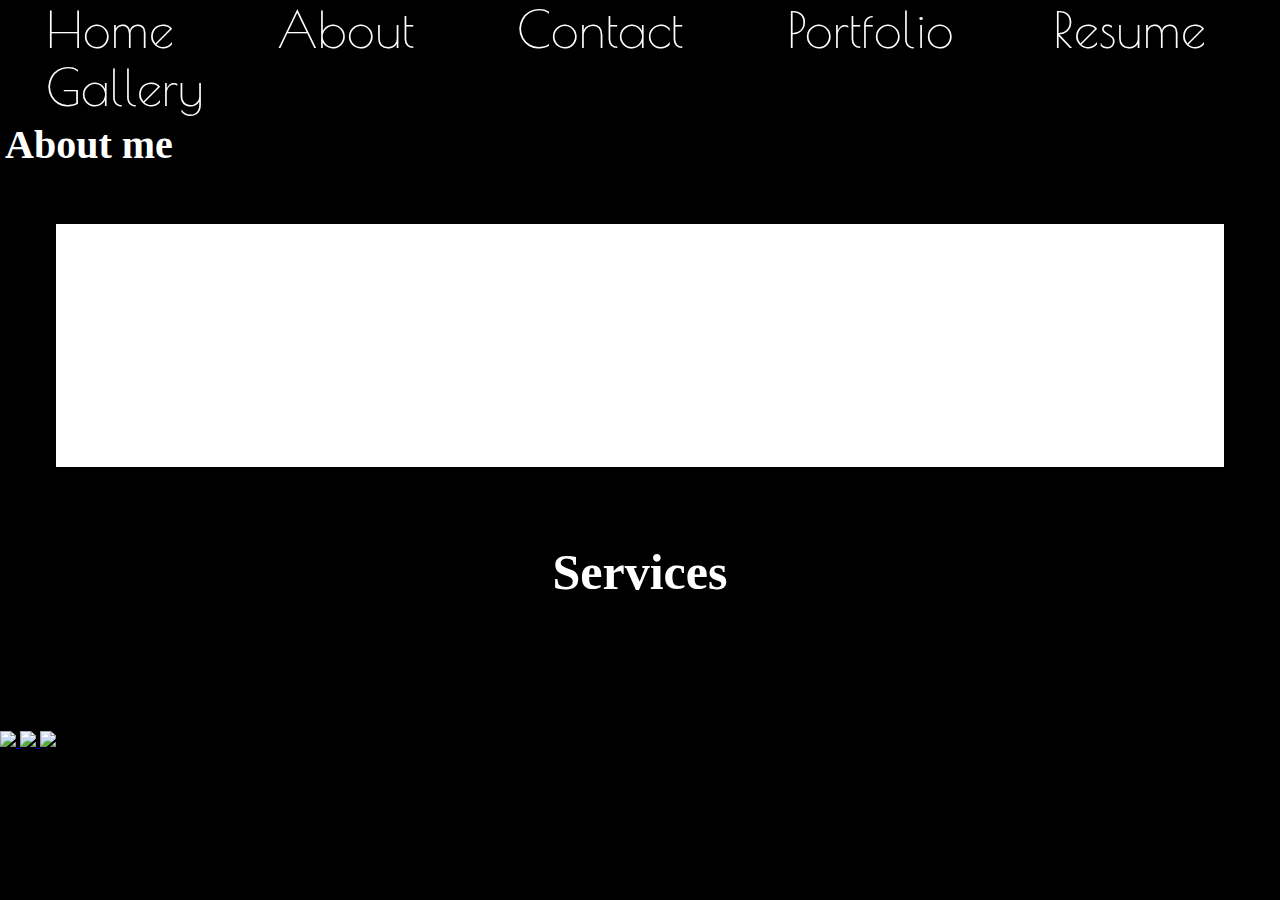
==== about.html @ 8f07b7c3 "Update about.html" ====
<!doctype html>
<html>
<head>
  <title>About Mc4</title>

<link href="style.css" rel="stylesheet">
</head>
<body>
<nav>
<a href="index.html">Home</a> | <a href="about.html">About</a> | <a href="contact.html">Contact</a> | <a href="portfolio.html">Portfolio</a> |<a href="resume.html">Resume</a> | <a href="gallery.html">Gallery</a>
</nav>
<link href="style.css" rel="stylesheet">
<link href='http://fonts.googleapis.com/css?family=Seymour+One' rel='stylesheet' type='text/css'>
<link href='http://fonts.googleapis.com/css?family=Poiret+One' rel='stylesheet' type='text/css'>
<link href='http://fonts.googleapis.com/css?family=Martel+Sans' rel='stylesheet' type='text/css'>
<h1>About me</h1>
<style>
  h1 {
   Font-size:40px;
    Font-weight:bold;
    Padding:10 px;
    color:white;
    margin:5px;
  }
  p{
    font size:37px;
    color:white;
    font-family: 'Martel Sans', sans-serif;
    text-align:center;
    
  }
  
  
</style>



<p> Char lee Jermey Argueta is a Music Producer & Audio Engineer also known as MC4,  based in South Florida. His passion with music started at an early stage , where he use to sing ,dance, play the piano and trumpet. Coming from West Palm Beach to Miami was a challenge for him where he had his ups and downs. Charlee has the right mindset and  faith towards his goals and dreams, which  was to Moved to Miami and start his future with his music. He is  enrolled at the University Miami Art Institute where he will be receiving a B.A in Audio Production Spring, 2015.
Charlee Argueta has been doing a lot of work, and achieve different experiences in the studio, such as Recording, Mixing, Producing and  songwriting as well. His goals with other producers and Artists is to have a huge impact on bringing new talents to blow up. with explosive mindset, goals, and achieve the impossible. </p>
<h2>
  <strong>Services</strong>
</h2>
<div> 
If your looking into booking a session with me, or looking for new music, Email me, Call Me, Or Text my number.
<ol>
 <strong>> Beats:$100-$500
  Mixing:$150-$200
  Recording:$15-$45 hr
  Performing:$200(trumpet)
  </strong
</ol>
  
</div>
<a href="https://twitter.com/i/start/setup_profile">
<img src="https://cdn1.iconfinder.com/data/icons/logotypes/32/square-twitter-128.png" width="50">
</a>
<a href="https://www.facebook.com/charlee.argueta">
<img src="https://cdn1.iconfinder.com/data/icons/logotypes/32/square-facebook-128.png" width="50">
</a>
<a href="http://instagram.com/miamic4music/">
<img src="https://cdn2.iconfinder.com/data/icons/social-flat-buttons-3/512/instagram-128.png" width="50">
</a>





  </body>
    
  </html>
---- style.css ----
body{
background-color:black;
font-family: 'Cinzel Decorative', cursive;
margin:0;
}
nav a:hover {
          color:white;
          padding:10px;
          display:box;
          transition:3 s all;

  }
nav a{
  text-decoration:none;
  color:white;
 
  border-radius:5px;
  padding:20px;
  margin:26px;
  display:box;
  transition:6 s all;
  text-align:center;
  font-size:50px;
  font-family: 'Poiret One', cursive;
  
 }


  

}
h1{
  color:white;
  text-align:center;
  font-family: 'Poiret One', cursive;
  font-size:80px;
  font-weight:bold;
  padding:30px;
  
}
header img{
  border-radius:100%;
  text-align:center;
  padding:-4px;
}
header{
  color:white;
  font-family:'Cinzel Decorative';
  text-align:center;
  
}
h2{
  color:white;
  font-family: 'Rozha One', serif;
  text-align:center;
  font-size:50px;
  padding:20px;
  
}
section {

  text-align:center;
  height:300px;
  background-size:cover;
}
  #features {
  background-image: none;
  background-color: white;
  height:300px;
}
p {
	background-color:white;
	font-family:impact,haettenschweiler,"Arial Narrow Bold",sans-serif;
	margin:56px;
	padding:20px;
	display:block;
	
	

	
}

button{
  color:white;
  background-color:black;
  border:none;
  border-radius:8px;
  padding:5px;
  margin-top:130px;
  font-size:65px;
  font-family: 'Chango', cursive;
}


.menu-selected{
	color:black:
	
}
table{
	width:1214;
	margin:0 auto;
	text-size:12px
	
	
	
}

table header{
	text-align:center;


}
---- style.css ----
body{
background-color:black;
font-family: 'Cinzel Decorative', cursive;
margin:0;
}
nav a:hover {
          color:white;
          padding:10px;
          display:box;
          transition:3 s all;

  }
nav a{
  text-decoration:none;
  color:white;
 
  border-radius:5px;
  padding:20px;
  margin:26px;
  display:box;
  transition:6 s all;
  text-align:center;
  font-size:50px;
  font-family: 'Poiret One', cursive;
  
 }


  

}
h1{
  color:white;
  text-align:center;
  font-family: 'Poiret One', cursive;
  font-size:80px;
  font-weight:bold;
  padding:30px;
  
}
header img{
  border-radius:100%;
  text-align:center;
  padding:-4px;
}
header{
  color:white;
  font-family:'Cinzel Decorative';
  text-align:center;
  
}
h2{
  color:white;
  font-family: 'Rozha One', serif;
  text-align:center;
  font-size:50px;
  padding:20px;
  
}
section {

  text-align:center;
  height:300px;
  background-size:cover;
}
  #features {
  background-image: none;
  background-color: white;
  height:300px;
}
p {
	background-color:white;
	font-family:impact,haettenschweiler,"Arial Narrow Bold",sans-serif;
	margin:56px;
	padding:20px;
	display:block;
	
	

	
}

button{
  color:white;
  background-color:black;
  border:none;
  border-radius:8px;
  padding:5px;
  margin-top:130px;
  font-size:65px;
  font-family: 'Chango', cursive;
}


.menu-selected{
	color:black:
	
}
table{
	width:1214;
	margin:0 auto;
	text-size:12px
	
	
	
}

table header{
	text-align:center;


}
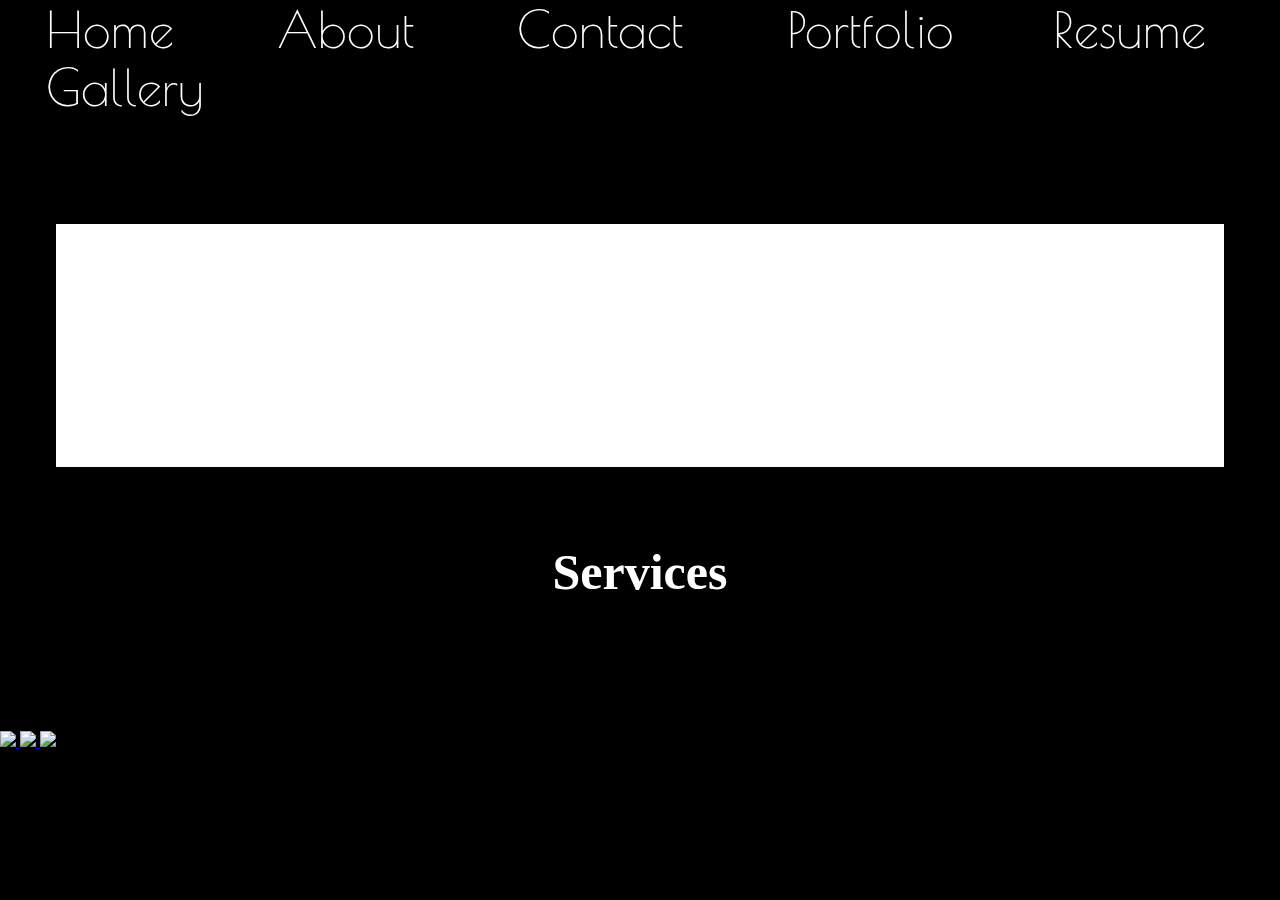
==== commit 5a5af87b: "Update about.html" ====
--- a/about.html
+++ b/about.html
@@ -19,7 +19,7 @@
    Font-size:40px;
     Font-weight:bold;
     Padding:10 px;
-    color:white;
+    color:black;
     margin:5px;
   }
   p{
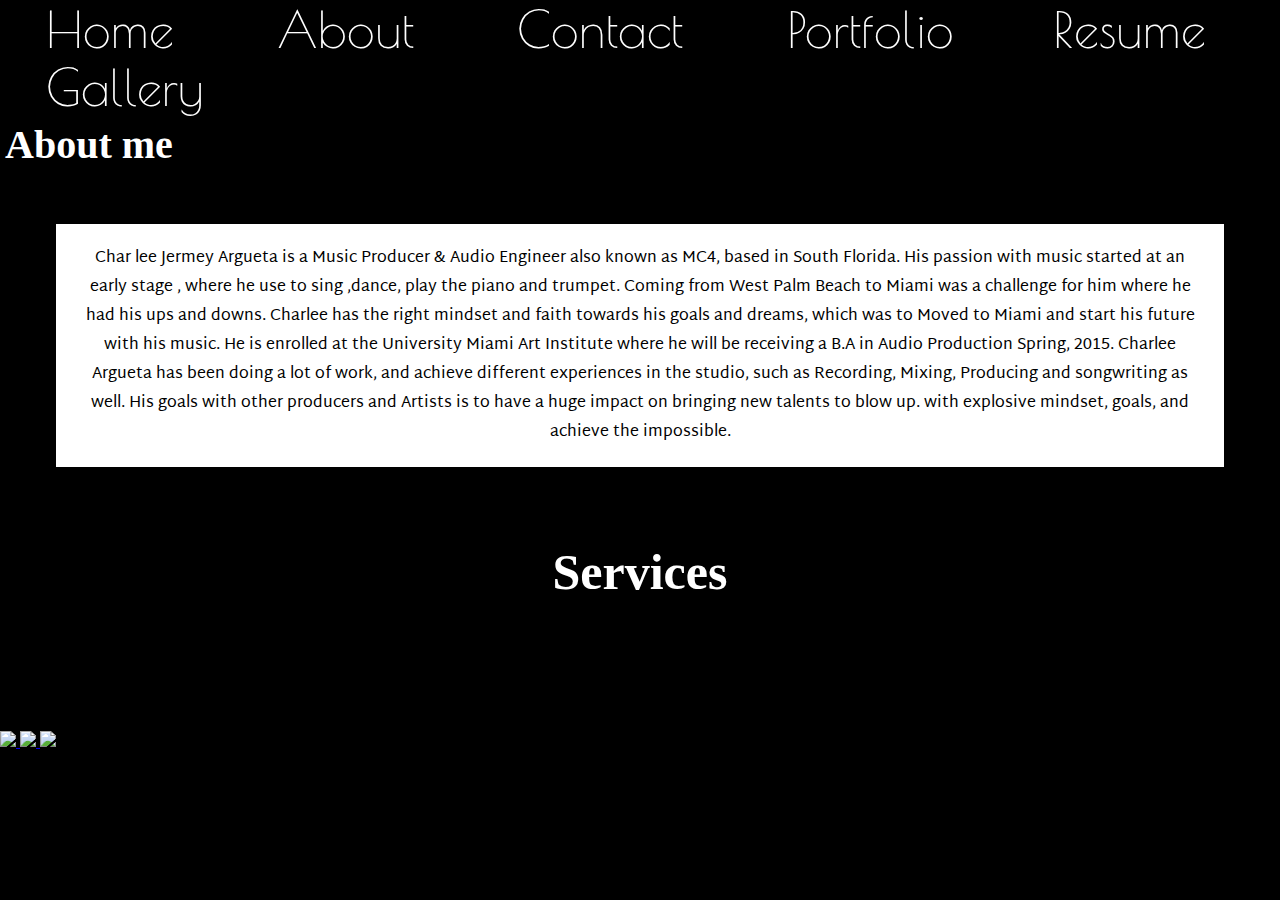
==== commit 8aa6e176: "Update about.html" ====
--- a/about.html
+++ b/about.html
@@ -19,12 +19,12 @@
    Font-size:40px;
     Font-weight:bold;
     Padding:10 px;
-    color:black;
+    color:white;
     margin:5px;
   }
   p{
     font size:37px;
-    color:white;
+    color:black;
     font-family: 'Martel Sans', sans-serif;
     text-align:center;
     
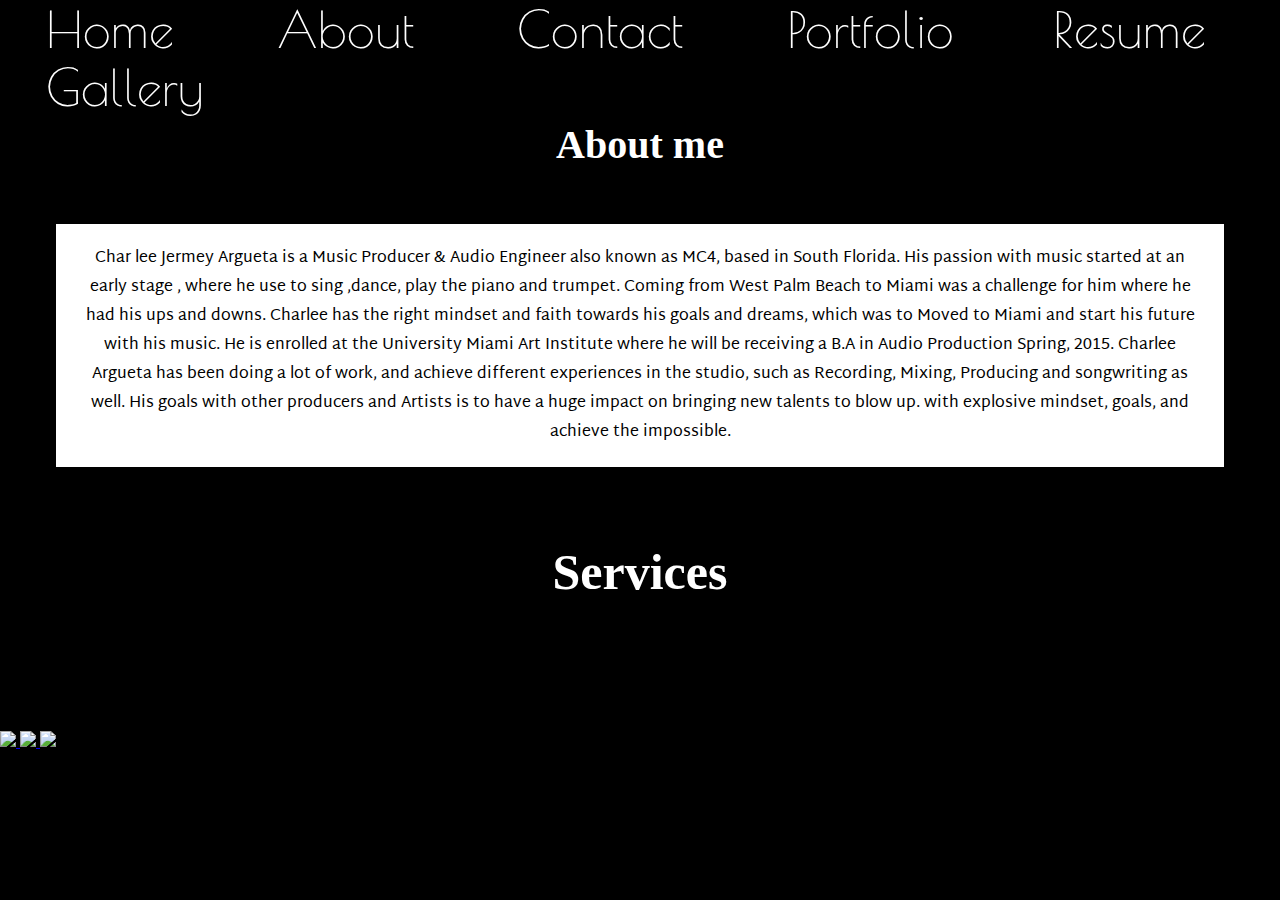
==== commit b959fb4e: "Update about.html" ====
--- a/about.html
+++ b/about.html
@@ -21,6 +21,7 @@
     Padding:10 px;
     color:white;
     margin:5px;
+    text-align:center;
   }
   p{
     font size:37px;
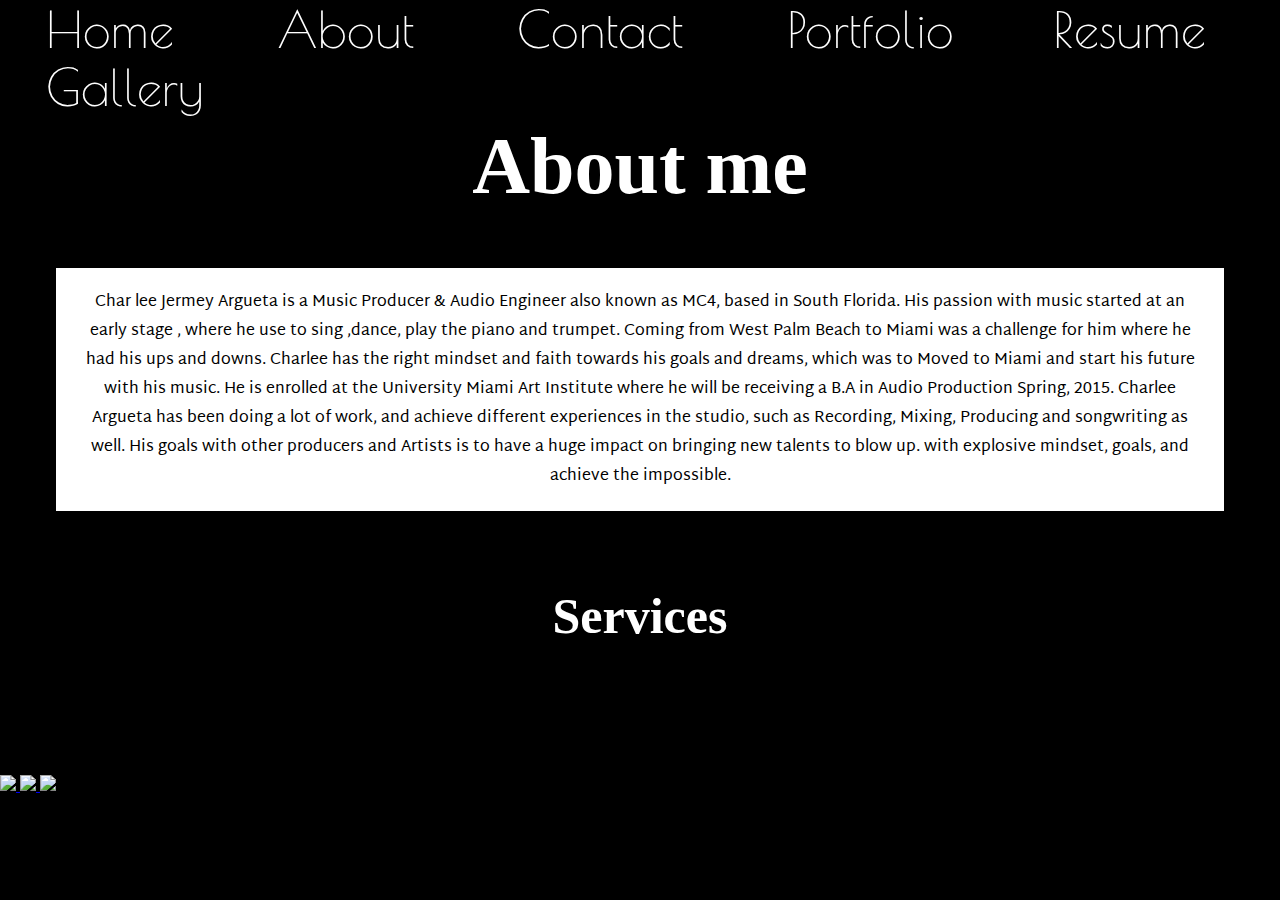
==== commit ed52f371: "Update about.html" ====
--- a/about.html
+++ b/about.html
@@ -16,7 +16,7 @@
 <h1>About me</h1>
 <style>
   h1 {
-   Font-size:40px;
+   Font-size:80px;
     Font-weight:bold;
     Padding:10 px;
     color:white;
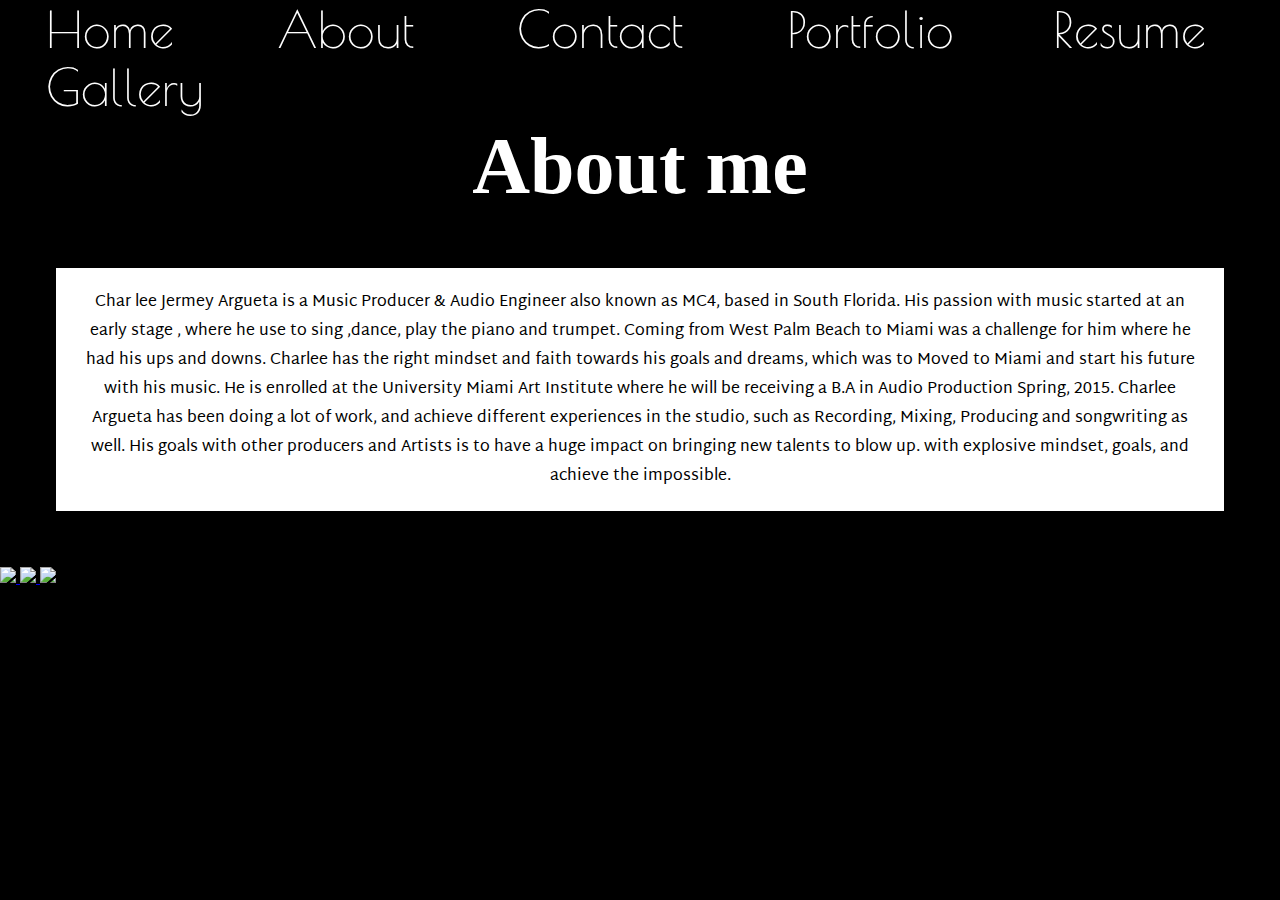
==== commit 4a4dbb63: "Update about.html" ====
--- a/about.html
+++ b/about.html
@@ -34,23 +34,10 @@
   
 </style>
 
+<p> Char lee Jermey Argueta is a Music Producer & Audio Engineer also known as MC4,  based in South Florida. His passion with music started at an early stage , where he use to sing ,dance, play the piano and trumpet. Coming from West Palm Beach to Miami was a challenge for him where he had his ups and downs. Charlee has the right mindset and  faith towards his goals and dreams, which  was to Moved to Miami and start his future with his music. He is  enrolled at the University Miami Art Institute where he will be receiving a B.A in Audio Production Spring, 2015.
+Charlee Argueta has been doing a lot of work, and achieve different experiences in the studio, such as Recording, Mixing, Producing and  songwriting as well. His goals with other producers and Artists is to have a huge impact on bringing new talents to blow up. with explosive mindset, goals, and achieve the impossible. </p>
 
 
-<p> Char lee Jermey Argueta is a Music Producer & Audio Engineer also known as MC4,  based in South Florida. His passion with music started at an early stage , where he use to sing ,dance, play the piano and trumpet. Coming from West Palm Beach to Miami was a challenge for him where he had his ups and downs. Charlee has the right mindset and  faith towards his goals and dreams, which  was to Moved to Miami and start his future with his music. He is  enrolled at the University Miami Art Institute where he will be receiving a B.A in Audio Production Spring, 2015.
-Charlee Argueta has been doing a lot of work, and achieve different experiences in the studio, such as Recording, Mixing, Producing and  songwriting as well. His goals with other producers and Artists is to have a huge impact on bringing new talents to blow up. with explosive mindset, goals, and achieve the impossible. </p>
-<h2>
-  <strong>Services</strong>
-</h2>
-<div> 
-If your looking into booking a session with me, or looking for new music, Email me, Call Me, Or Text my number.
-<ol>
- <strong>> Beats:$100-$500
-  Mixing:$150-$200
-  Recording:$15-$45 hr
-  Performing:$200(trumpet)
-  </strong
-</ol>
-  
 </div>
 <a href="https://twitter.com/i/start/setup_profile">
 <img src="https://cdn1.iconfinder.com/data/icons/logotypes/32/square-twitter-128.png" width="50">
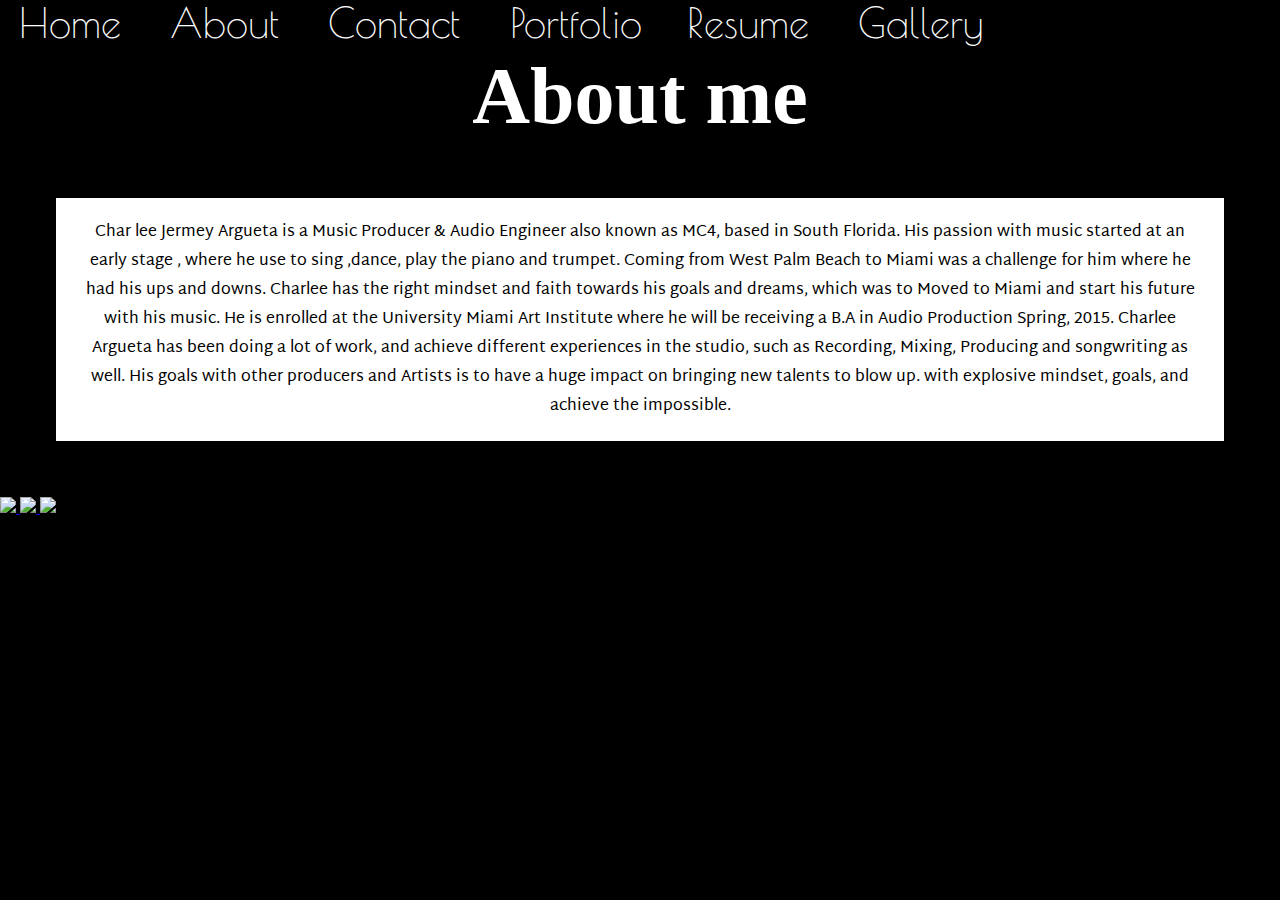
==== commit a983240a: "Update about.html" ====
--- a/about.html
+++ b/about.html
@@ -36,23 +36,16 @@
 
 <p> Char lee Jermey Argueta is a Music Producer & Audio Engineer also known as MC4,  based in South Florida. His passion with music started at an early stage , where he use to sing ,dance, play the piano and trumpet. Coming from West Palm Beach to Miami was a challenge for him where he had his ups and downs. Charlee has the right mindset and  faith towards his goals and dreams, which  was to Moved to Miami and start his future with his music. He is  enrolled at the University Miami Art Institute where he will be receiving a B.A in Audio Production Spring, 2015.
 Charlee Argueta has been doing a lot of work, and achieve different experiences in the studio, such as Recording, Mixing, Producing and  songwriting as well. His goals with other producers and Artists is to have a huge impact on bringing new talents to blow up. with explosive mindset, goals, and achieve the impossible. </p>
-
-
-</div>
-<a href="https://twitter.com/i/start/setup_profile">
-<img src="https://cdn1.iconfinder.com/data/icons/logotypes/32/square-twitter-128.png" width="50">
-</a>
-<a href="https://www.facebook.com/charlee.argueta">
-<img src="https://cdn1.iconfinder.com/data/icons/logotypes/32/square-facebook-128.png" width="50">
-</a>
-<a href="http://instagram.com/miamic4music/">
-<img src="https://cdn2.iconfinder.com/data/icons/social-flat-buttons-3/512/instagram-128.png" width="50">
-</a>
+  </body>
+  <footer>
+<a href="https://twitter.com/mc4music" alt="mc4 twitter" target="_blank"><img src="https://cdn1.iconfinder.com/data/icons/logotypes/32/square-twitter-128.png" width="50"</a>
+<a href="https://instagram.com/miamic4music/" alt="Miamic4music" target="_blank"><img src="https://cdn2.iconfinder.com/data/icons/social-flat-buttons-3/512/instagram-128.png" width="50"</a>
+<a href="https://www.facebook.com/charlee.argueta" alt="charlee argueta" target="_blank"><img src="https://cdn1.iconfinder.com/data/icons/logotypes/32/square-facebook-128.png" width="50"</a>
+</footer>
 
 
 
 
 
-  </body>
     
   </html>
--- a/style.css
+++ b/style.css
@@ -3,24 +3,18 @@
 font-family: 'Cinzel Decorative', cursive;
 margin:0;
 }
-nav a:hover {
-          color:white;
-          padding:10px;
-          display:box;
-          transition:3 s all;
-
-  }
+nav a:hover { 
+    background-color: #D1D1D1;
+}
+        
 nav a{
   text-decoration:none;
   color:white;
- 
   border-radius:5px;
-  padding:20px;
-  margin:26px;
-  display:box;
-  transition:6 s all;
+  padding:8px;
+  margin:11px;
   text-align:center;
-  font-size:50px;
+  font-size:40px;
   font-family: 'Poiret One', cursive;
   
  }
--- a/style.css
+++ b/style.css
@@ -3,24 +3,18 @@
 font-family: 'Cinzel Decorative', cursive;
 margin:0;
 }
-nav a:hover {
-          color:white;
-          padding:10px;
-          display:box;
-          transition:3 s all;
-
-  }
+nav a:hover { 
+    background-color: #D1D1D1;
+}
+        
 nav a{
   text-decoration:none;
   color:white;
- 
   border-radius:5px;
-  padding:20px;
-  margin:26px;
-  display:box;
-  transition:6 s all;
+  padding:8px;
+  margin:11px;
   text-align:center;
-  font-size:50px;
+  font-size:40px;
   font-family: 'Poiret One', cursive;
   
  }
